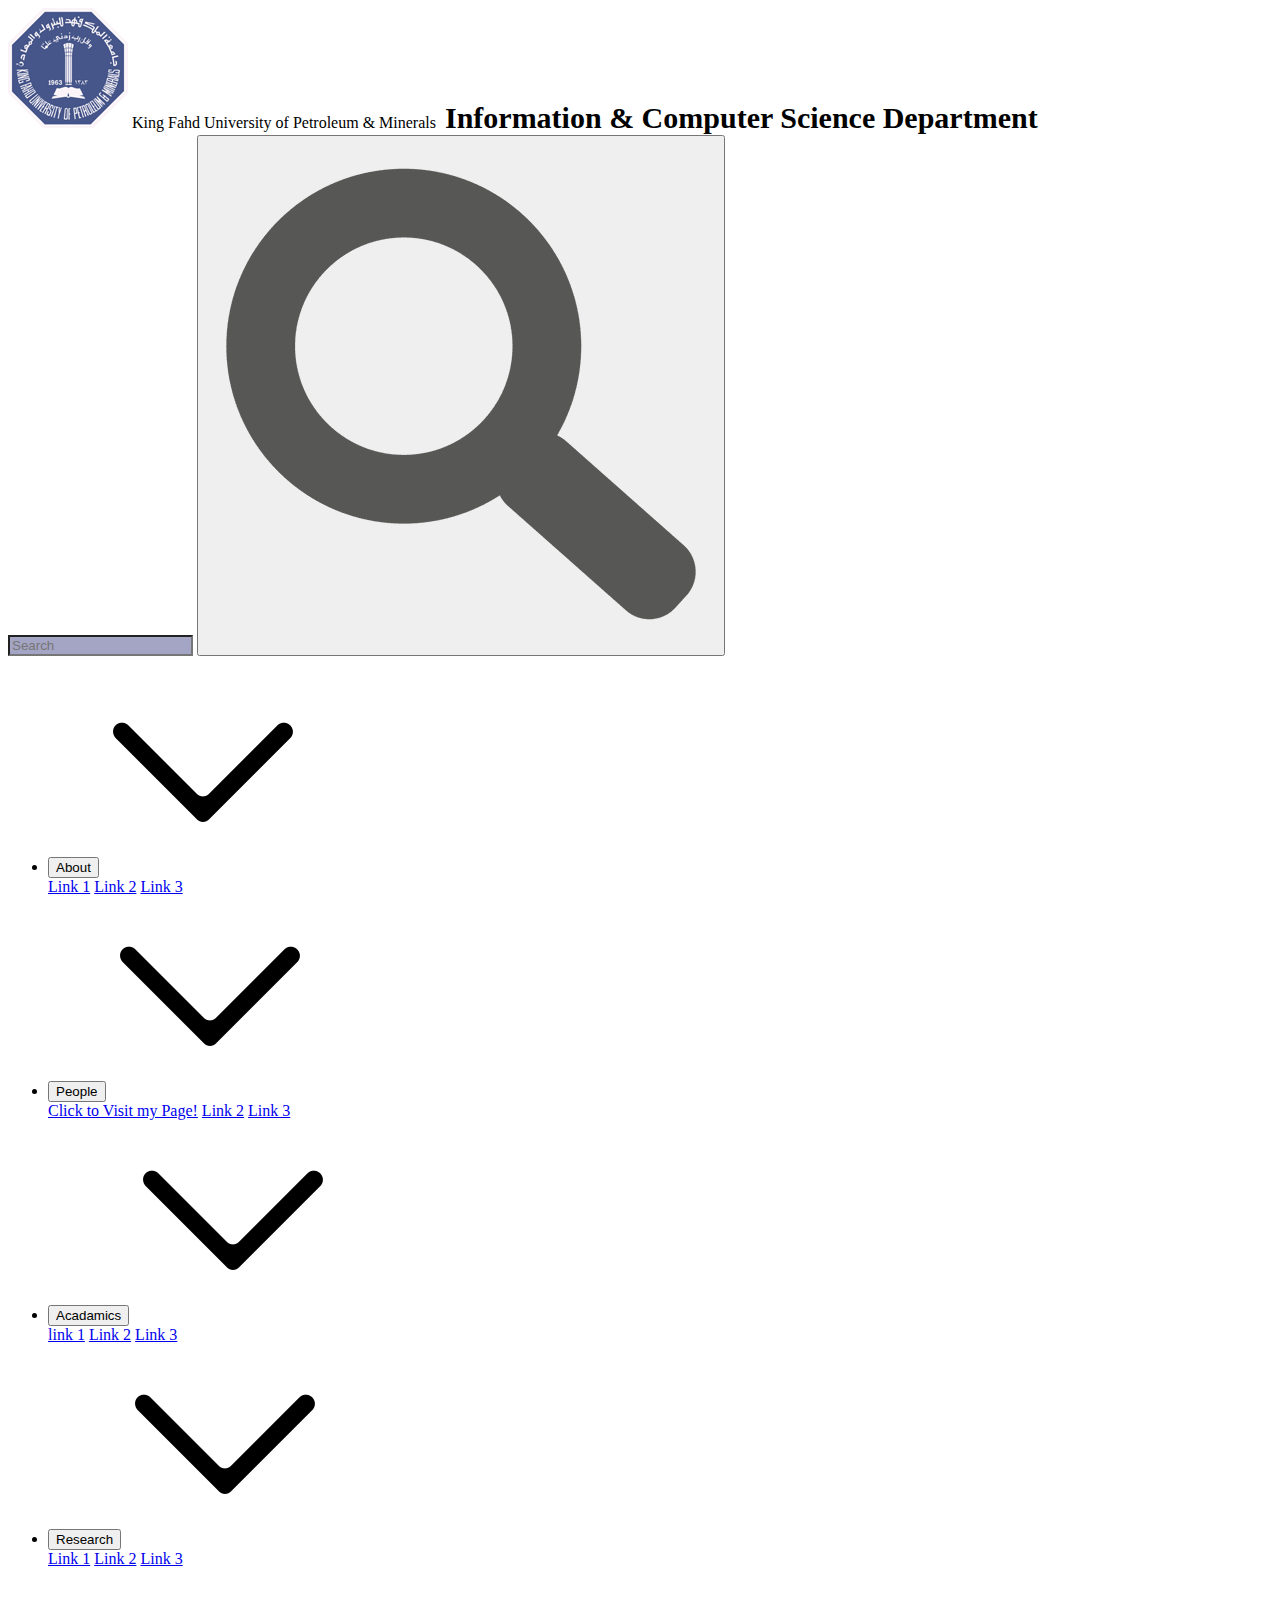
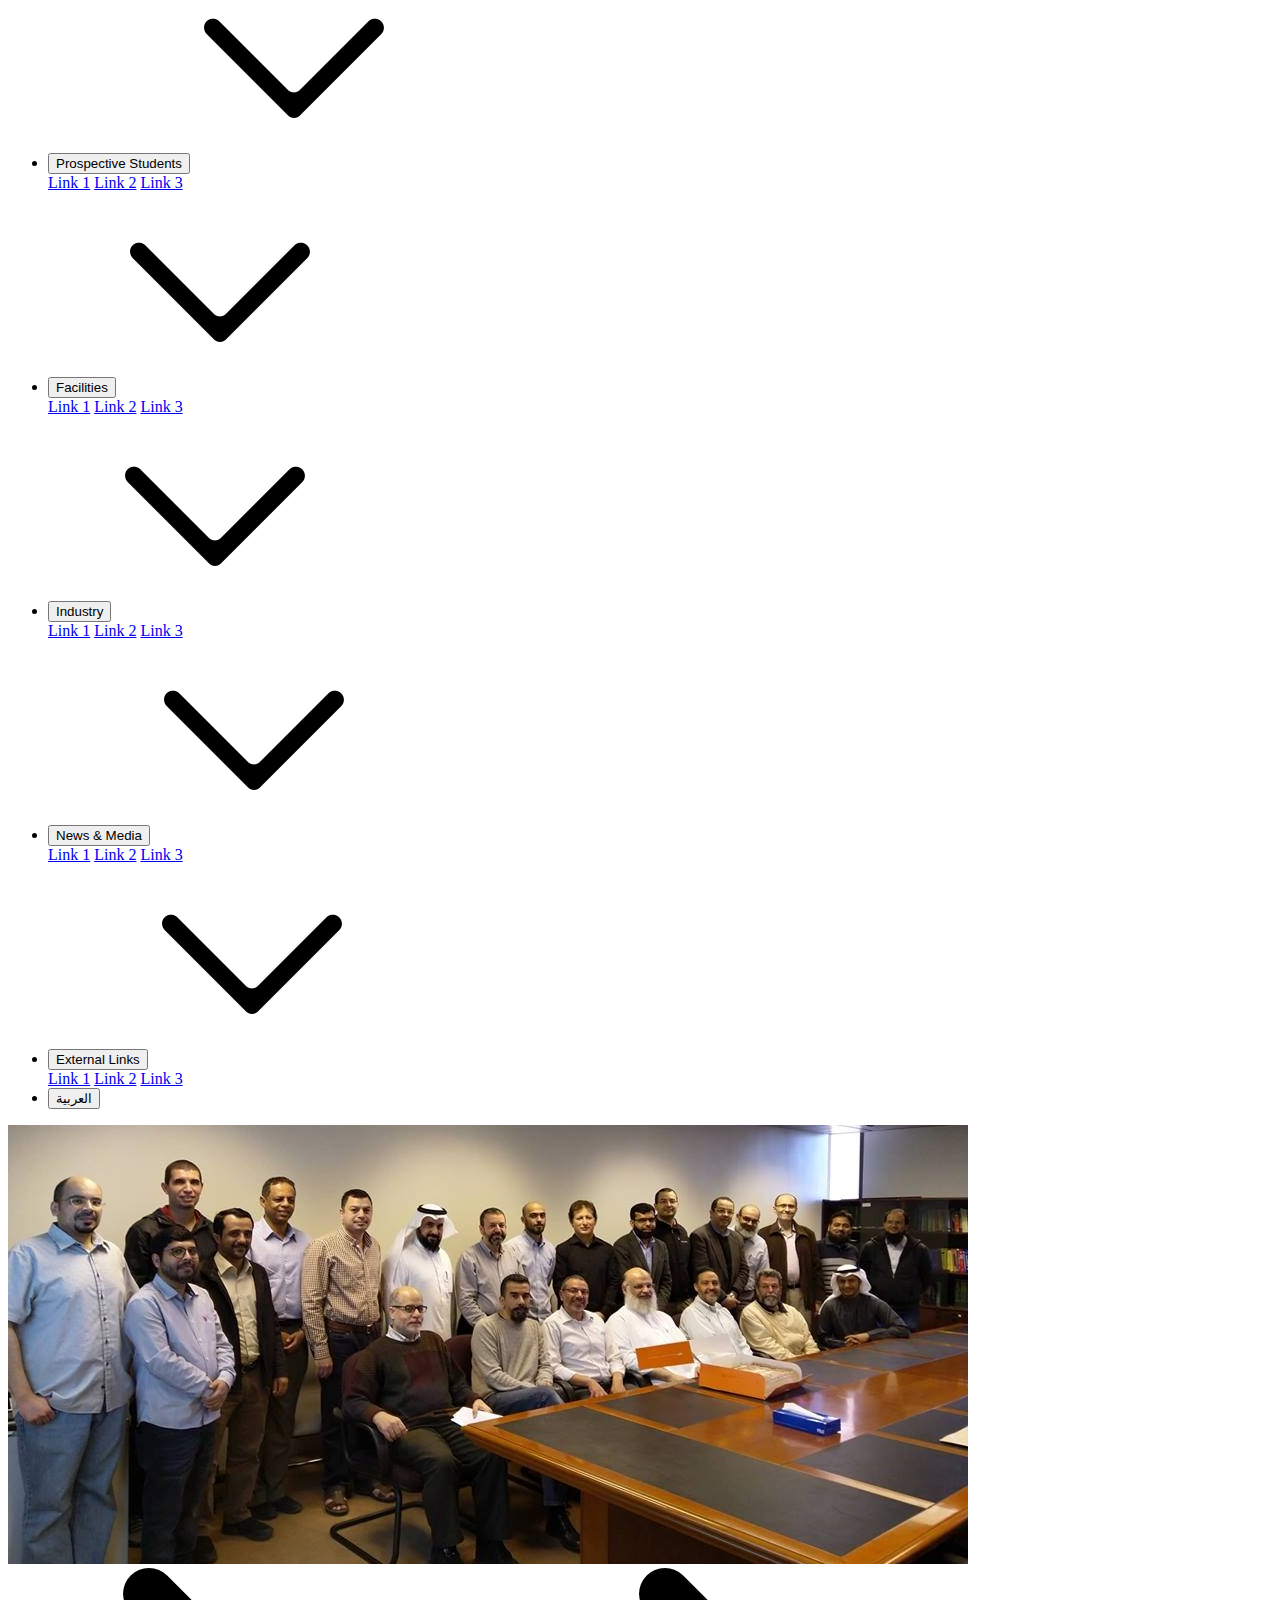
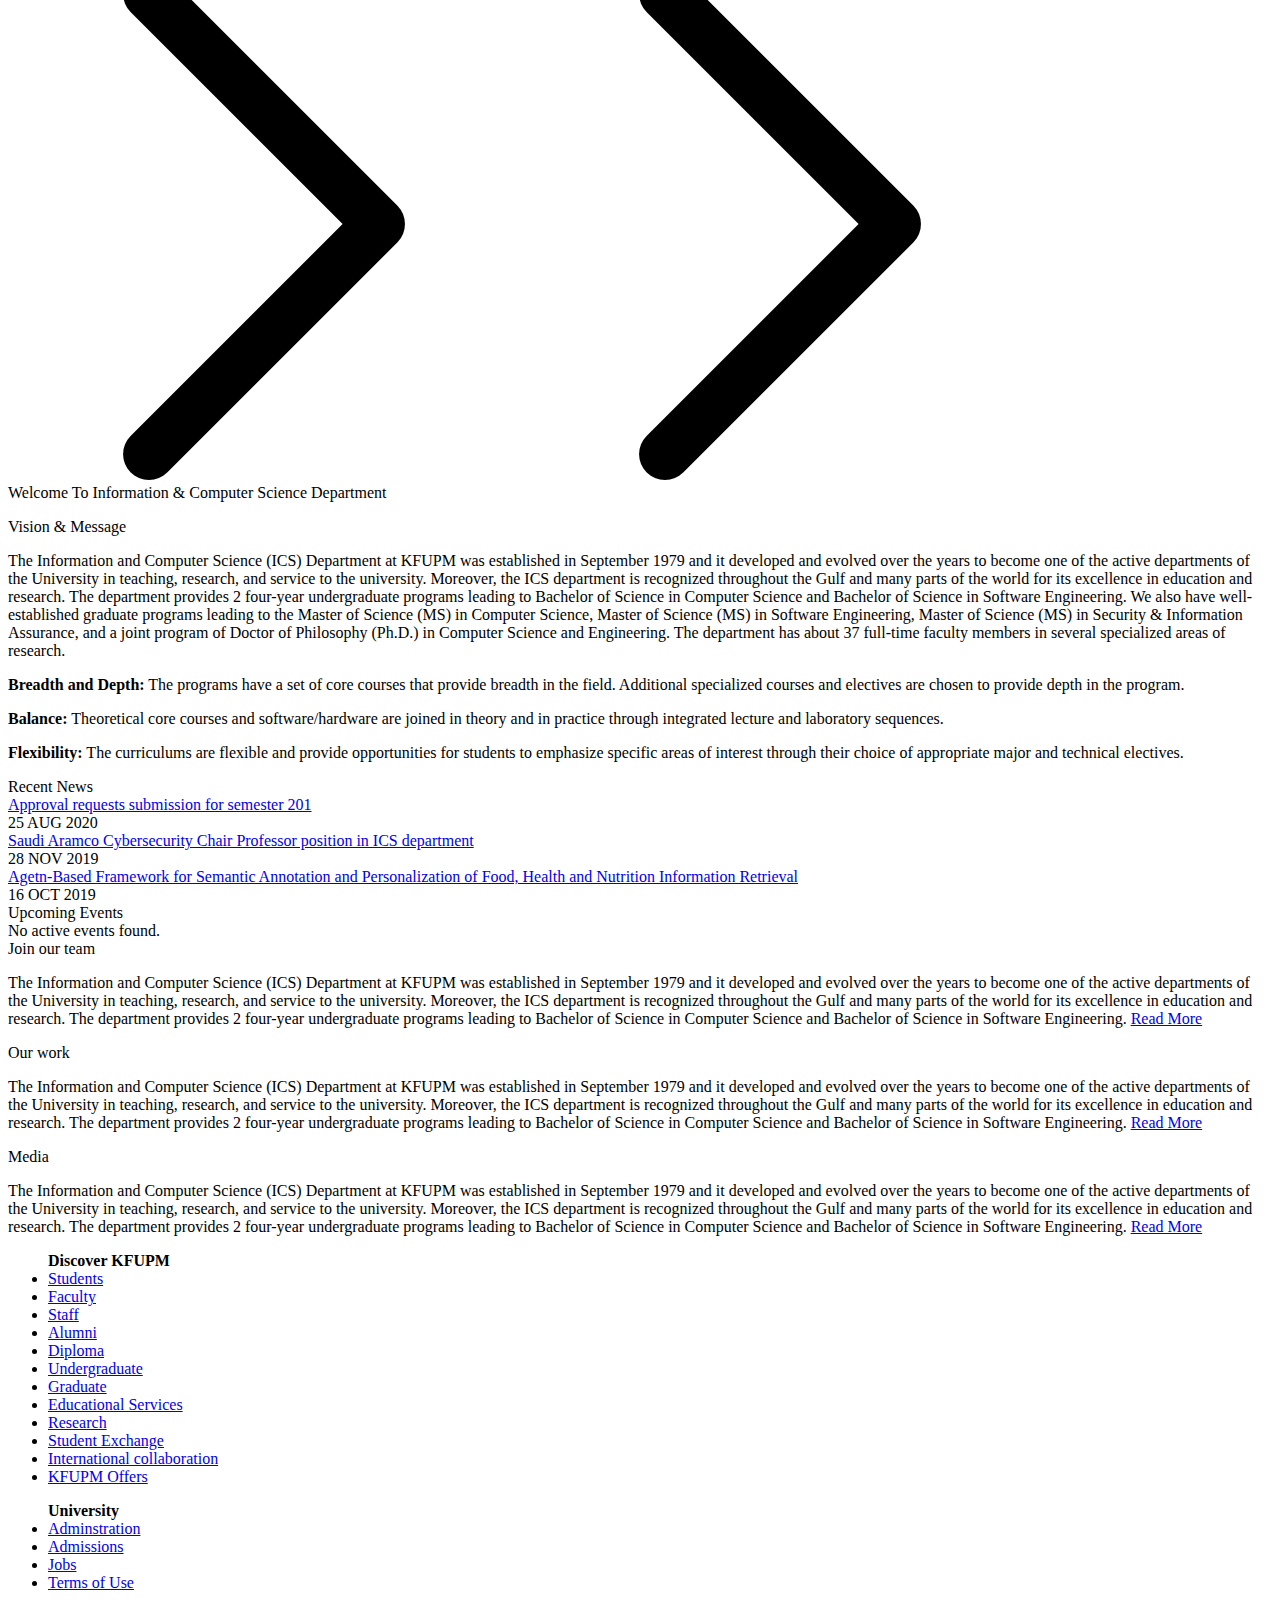
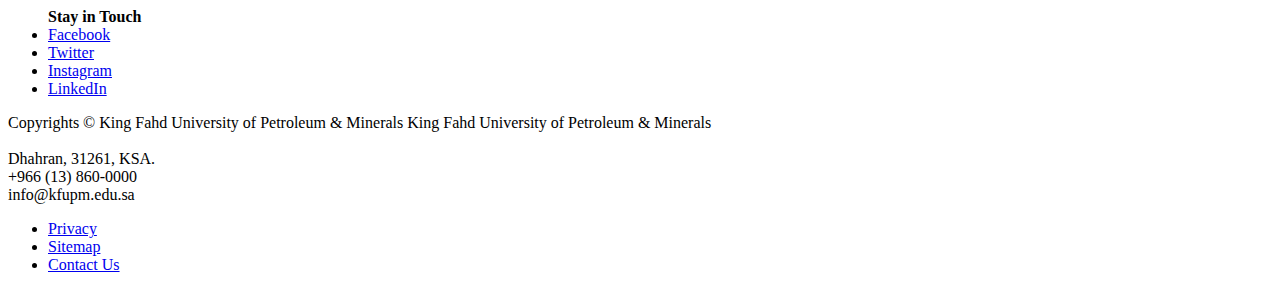
==== index.html @ 0b238f03 "initial commit." ====
<!DOCTYPE html>
<html>
<head>
	<link rel="stylesheet" href="https://cdn.jsdelivr.net/npm/bootstrap@4.5.3/dist/css/bootstrap.min.css" integrity="sha384-TX8t27EcRE3e/ihU7zmQxVncDAy5uIKz4rEkgIXeMed4M0jlfIDPvg6uqKI2xXr2" crossorigin="anonymous">

	<title>Information & Computer Science</title>
<link rel="stylesheet" href="css/Styles.css">
</head>

<script type = "text/javascript">
          function displayNextImage() {
              x = (x === images.length - 1) ? 0 : x + 1;
              document.getElementById("home-images").src = images[x];
          }

          function displayPreviousImage() {
              x = (x <= 0) ? images.length - 1 : x - 1;
              document.getElementById("home-images").src = images[x];
          }

          function startTimer() {
              setInterval(displayNextImage, 3000);
          }

          var images = [], x = -1;
          images[0] = "images/ics-image1.png";
          images[1] = "images/ics-image2.png";
          images[2] = "images/ics-image3.png";
      </script>

</head>


<body>

 <header class = "header">
 		<div class "row">
 		<a href="#"><img  class="logo" src="images/logokfupm.gif" alt="logo"></a>	
 		King Fahd University of Petroleum & Minerals <strong style="font-size: 30px; padding-left: 5px;">Information & Computer Science Department</strong>
 		<div  class ="search">
 			<input style="background-color: #a4a4c4; color: white;" type="text" name="Search" placeholder="Search">
 			<button class="search-btn"><img class="search-pic" src="images/search.png" alt="search"></button>

 		</div>
 		</div>
        
        <nav class = "navs">
            <ul class="nav_links">
                <li class="nav-elm">
                    <div class="dropdown">
  						<button class="dropbtn">About</button>
  						<img class = "drop" src="images/drop.png"></img>
  							<div class="dropdown-content">
    							<a href="#">Link 1</a>
    							<a href="#">Link 2</a>
    							<a href="#">Link 3</a>
  							</div>
					</div>

                </li>


                <li class="nav-elm">
                    <div class="dropdown">
  						<button class="dropbtn">People</button>
  						<img class = "drop" src="images/drop.png"></img>
  							<div class="dropdown-content">
    							<a href="pages/mypage.html">Click to Visit my Page!</a>
    							<a href="#">Link 2</a>
    							<a href="#">Link 3</a>
  							</div>
					</div>

                </li>

                
                <li class="nav-elm">
                    <div class="dropdown">
  						<button class="dropbtn">Acadamics</button>
  						<img class = "drop" src="images/drop.png"></img>
  							<div class="dropdown-content">
    							<a href="#">link 1</a>
    							<a href="#">Link 2</a>
    							<a href="#">Link 3</a>
  							</div>
					</div>

                </li>


                <li class="nav-elm">
                    <div class="dropdown">
  						<button class="dropbtn">Research</button>
  						<img class = "drop" src="images/drop.png"></img>
  							<div class="dropdown-content">
    							<a href="#">Link 1</a>
    							<a href="#">Link 2</a>
    							<a href="#">Link 3</a>
  							</div>
					</div>

                </li>


                <li class="nav-elm">
                    <div class="dropdown">
  						<button class="dropbtn">Prospective Students</button>
  						<img class = "drop" src="images/drop.png"></img>
  							<div class="dropdown-content">
    							<a href="#">Link 1</a>
    							<a href="#">Link 2</a>
    							<a href="#">Link 3</a>
  							</div>
					</div>

                </li>


                <li class="nav-elm">
                    <div class="dropdown">
  						<button class="dropbtn">Facilities</button>
  						<img class = "drop" src="images/drop.png"></img>
  							<div class="dropdown-content">
    							<a href="#">Link 1</a>
    							<a href="#">Link 2</a>
    							<a href="#">Link 3</a>
  							</div>
					</div>

                </li>


                <li class="nav-elm">
                    <div class="dropdown">
  						<button class="dropbtn">Industry</button>
  						<img class = "drop" src="images/drop.png"></img>
  							<div class="dropdown-content">
    							<a href="#">Link 1</a>
    							<a href="#">Link 2</a>
    							<a href="#">Link 3</a>
  							</div>
					</div>

                </li>



				<li class="nav-elm">
                    <div class="dropdown">
  						<button class="dropbtn">News & Media</button>
  						<img class = "drop" src="images/drop.png"></img>
  							<div class="dropdown-content">
    							<a href="#">Link 1</a>
    							<a href="#">Link 2</a>
    							<a href="#">Link 3</a>
  							</div>
					</div>

                </li>


                <li class="nav-elm">
                    <div class="dropdown">
  						<button class="dropbtn">External Links</button>
  						<img class = "drop" src="images/drop.png"></img>
  							<div class="dropdown-content">
    							<a href="#">Link 1</a>
    							<a href="#">Link 2</a>
    							<a href="#">Link 3</a>
  							</div>
					</div>

                </li>

                <li class="nav-elm">
                    <div class="dropdown">
  						<button class="dropbtn">العربية</button>
  							<div class="dropdown-content">
    							
  							</div>
					</div>

                </li>





            </ul>




        </nav>

    </header>

    <div class="page-blue">
    	<div class = "images-holder">
    		<img id="home-images" src="images/ics-image3.png"/>
    		<img onclick="displayPreviousImage()" class="prev" src="images/next.png">
    		<img onclick="displayNextImage()" class="next" src="images/next.png">
    	</div>

    	<div class="head">Welcome To Information & Computer Science Department</div>

    	<p></p>

    	<div class="head">Vision & Message</div>

    	<p>The Information and Comp​uter Science (ICS) D​epartment at KFUPM was establis​hed in September 1979 and it developed and evolved over the years to become one of the active departments of the University in teaching, research, and service to the university. Moreover, the ICS department is recognized thro​ughout the Gulf and many parts of the world for its excellence in education and research. The department provides 2 four-year undergraduate programs leading to Bachelor of Science in Computer Science and Bachelor of Science in Software Engineering. We also have well-established graduate programs leading to the Master of Science (MS) in Computer Science,  Master of Science (MS) in Software Engineering, Master of Science (MS) in Security & Information Assurance, and a joint program of  Doctor of Philosophy (Ph.D.) in Computer Science and Engineering. The department has about 37 full-time faculty members​ in several specialized areas of research.</p>
    	<p></p>

    	<p><strong>Breadth and Depth:</strong> The programs have a set of core courses that provide breadth in the field. Additional specialized courses and electives are chosen to provide depth in the program.</p>

    	<p></p>

    	<p><strong>Balance:</strong> Theoretical core courses and software/hardware are joined in theory and in practice through integrated lecture and laboratory sequences.</p>

    	<p></p>

    	<p><strong>Flexibility:</strong> The curriculums are flexible and provide opportunities for students to emphasize specific areas of interest through their choice of appropriate major and technical electives.​​​</p>


    </div>

    <div class= "page-white">
    	
    	<div class="row">
    		<div  class="col-md-6">
    			<div class="section">
    				<div class="head">Recent News</div>

    					<div class="row">
    						<div class="col-md-4"><a href="#">Approval requests submission for semester 201</a>
    						<div>25 AUG 2020</div> 
    						</div>
    						<div class="col-md-4"><a href="#">Saudi Aramco Cybersecurity Chair Professor position in ICS department</a>
    						<div>28 NOV 2019</div> 
    						</div>
    						<div class="col-md-4"><a href="#">Agetn-Based Framework for Semantic Annotation and Personalization of Food, Health and Nutrition Information Retrieval</a>
    						<div>16 OCT 2019</div> 
    						</div>
    					</div>
    			</div>
    		</div>

    	<div class="col-md-6">
    		<div class="section">
    				<div class="head">Upcoming Events</div>
    				<div>No active events found.</div>
    			</div>
    	</div>

    	</div>
    	
    	   <div class="row">
    		
    		<div class="col-md-6">
    			<div class="section">
    			<div class="row">
    				<div class="col-md-6">
    					<div class="head"> Join our team</div>
    					<p>The Information and Comp​uter Science (ICS) D​epartment at KFUPM was establis​hed in September 1979 and it developed and evolved over the years to become one of the active departments of the University in teaching, research, and service to the university. Moreover, the ICS department is recognized thro​ughout the Gulf and many parts of the world for its excellence in education and research. The department provides 2 four-year undergraduate programs leading to Bachelor of Science in Computer Science and Bachelor of Science in Software Engineering. <a href="#">Read More</a></p>
    				</div>
    				<div class="col-md-6">
    					<div class="head">Our work</div>
    					<p>The Information and Comp​uter Science (ICS) D​epartment at KFUPM was establis​hed in September 1979 and it developed and evolved over the years to become one of the active departments of the University in teaching, research, and service to the university. Moreover, the ICS department is recognized thro​ughout the Gulf and many parts of the world for its excellence in education and research. The department provides 2 four-year undergraduate programs leading to Bachelor of Science in Computer Science and Bachelor of Science in Software Engineering. <a href="#">Read More</a></p>
    				</div>
    			</div>
    		</div>
		</div>
    		<div class="col-md-6">
    			<div class="section">
    				<div class="head">Media</div>
    				<p>The Information and Comp​uter Science (ICS) D​epartment at KFUPM was establis​hed in September 1979 and it developed and evolved over the years to become one of the active departments of the University in teaching, research, and service to the university. Moreover, the ICS department is recognized thro​ughout the Gulf and many parts of the world for its excellence in education and research. The department provides 2 four-year undergraduate programs leading to Bachelor of Science in Computer Science and Bachelor of Science in Software Engineering. <a href="#">Read More</a></p>
    				</div></p>
    				</div>
    		</div>

    	</div>
    	

    </div>

    <footer class="footer">
    	<div class="page-grey">
    		<div class="row">
    			<div class="col-md-4">
    				<ul class="footer-list"> <strong>Discover KFUPM</strong> 
    					<li><a class="footer-list" href="#">Students</a></li>
    					<li><a class="footer-list" href="#">Faculty</a></li>
    					<li><a class="footer-list" href="#">Staff</a></li>
    					<li><a class="footer-list" href="#">Alumni</a></li>
    					<li><a class="footer-list" href="#">Diploma</a></li>
    					<li><a class="footer-list" href="#">Undergraduate</a></li>
    					<li><a class="footer-list" href="#">Graduate</a></li>
    					<li><a class="footer-list" href="#">Educational Services</a></li>
    					<li><a class="footer-list" href="#">Research</a></li>
    					<li><a class="footer-list" href="#">Student Exchange</a></li>
    					<li><a class="footer-list" href="#">International collaboration</a></li>
    					<li><a class="footer-list" href="#">KFUPM Offers</a></li>
    				</ul>
    			</div>

    			<div class="col-md-4">
    				<ul class="footer-list"> <strong>University</strong> 
    					<li><a class="footer-list" href="#">Adminstration</a></li>
    					<li><a class="footer-list" href="#">Admissions</a></li>
    					<li><a class="footer-list" href="#">Jobs</a></li>
    					<li><a class="footer-list" href="#">Terms of Use</a></li>
    				</ul>
    			</div>

    			<div class="col-md-4">
    				<ul class="footer-list"> <strong>Stay in Touch</strong> 
    					<li><a class="footer-list" href="#">Facebook</a></li>
    					<li><a class="footer-list" href="#">Twitter</a></li>
    					<li><a class="footer-list" href="#">Instagram</a></li>
    					<li><a class="footer-list" href="#">LinkedIn</a></li>
    				</ul>
    			</div>
    		</div>
    		<div class="footerp2">
    			<div class="row">
    				<div class="col-md-6">
    					Copyrights © King Fahd University of Petroleum & Minerals

King Fahd University of Petroleum & Minerals <br/><br/>Dhahran, 31261, KSA. <br/>+966 (13) 860-0000<br/>info@kfupm.edu.sa
    				</div>

    				<div class="col-md-6">
    					<ul class="nav_links">
    						<li><a class="footer-list" href="#">Privacy</a></li>
    						<li><a class="footer-list" href="#">Sitemap</a></li>
    						<li><a class="footer-list" href="#">Contact Us</a></li>
    					</ul>
    				</div>
    			</div>

    		</div>
    	</div>
    	
    </footer>

</body>
</html>
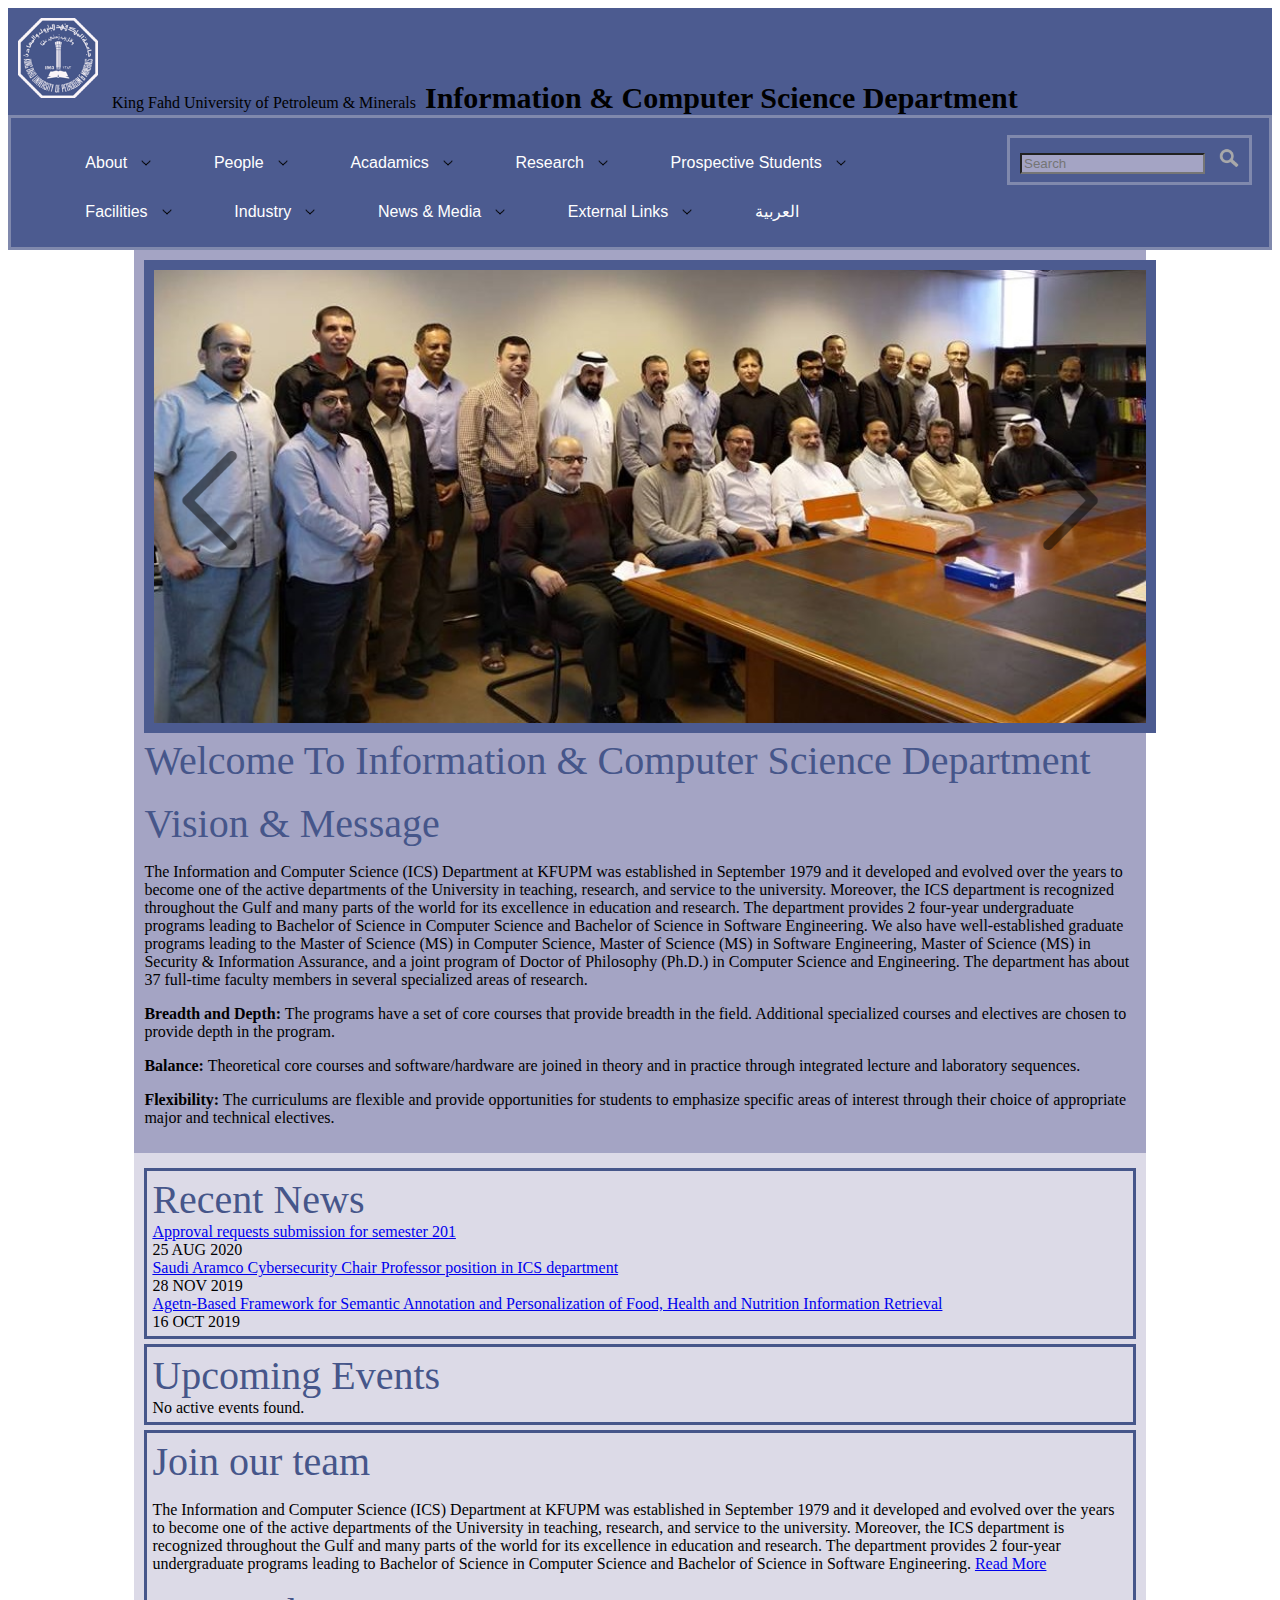
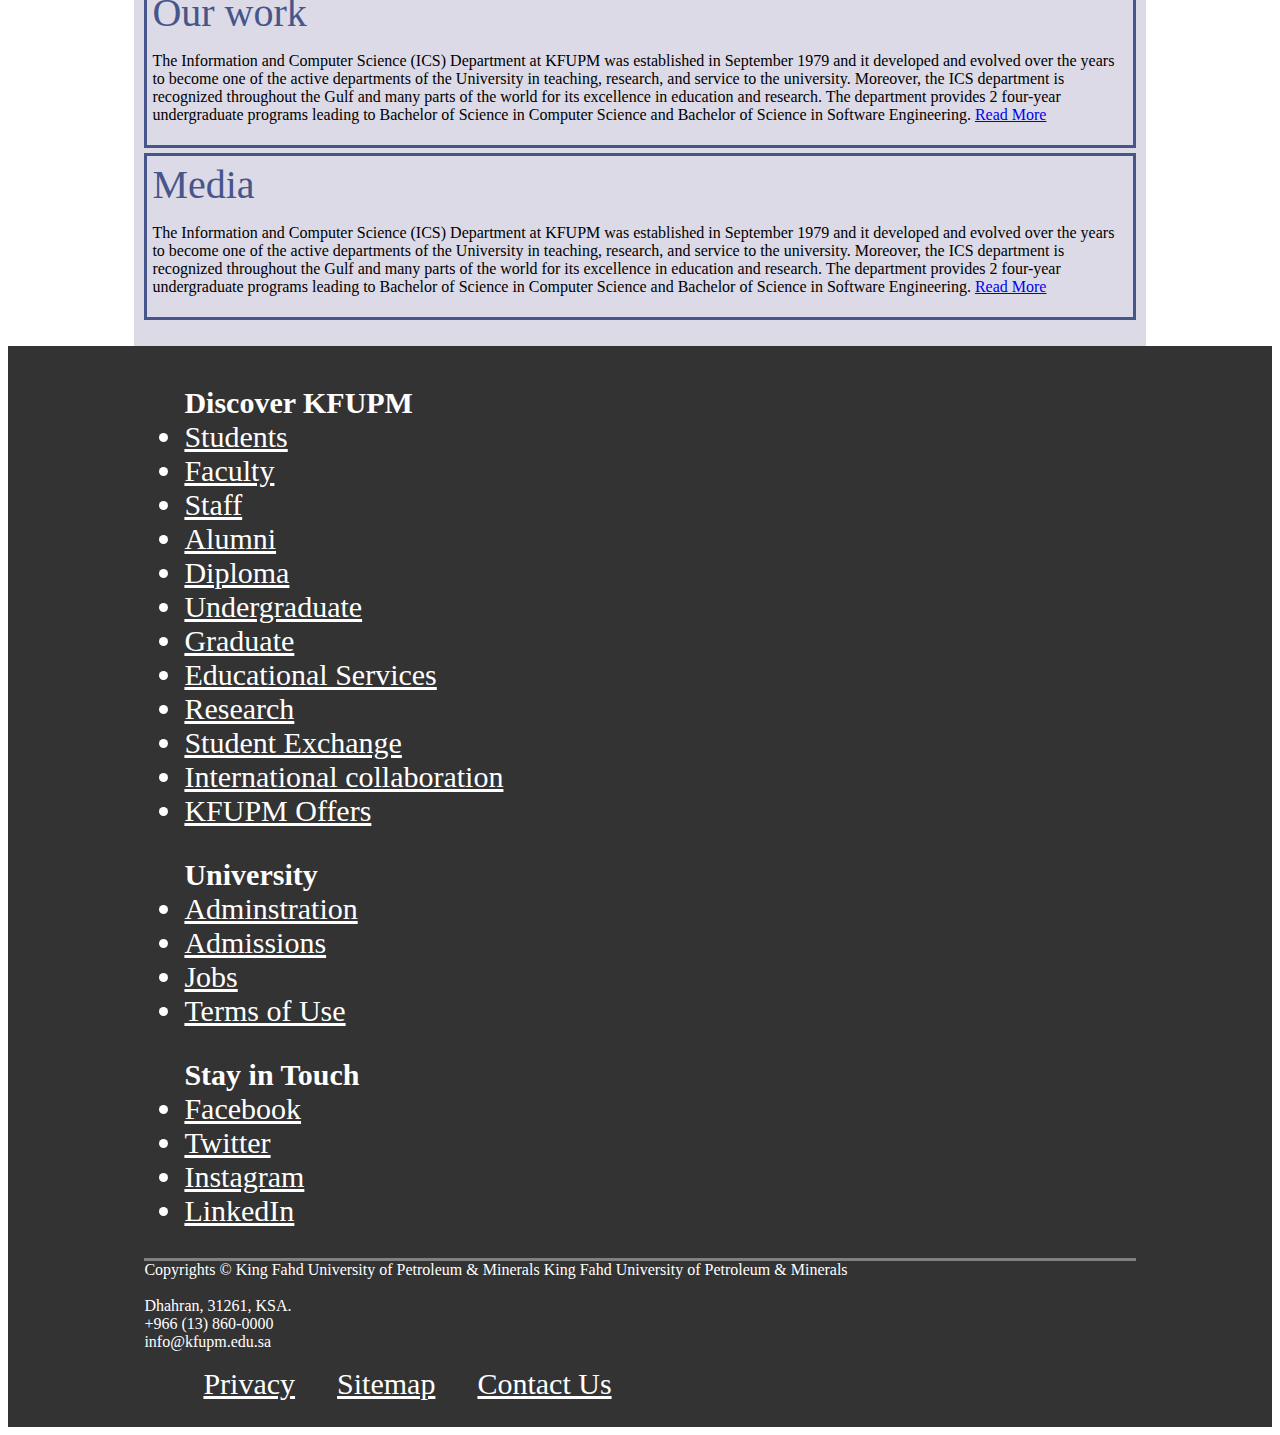
==== commit 73d9c55a: "Update index.html" ====
--- a/index.html
+++ b/index.html
@@ -4,7 +4,7 @@
 	<link rel="stylesheet" href="https://cdn.jsdelivr.net/npm/bootstrap@4.5.3/dist/css/bootstrap.min.css" integrity="sha384-TX8t27EcRE3e/ihU7zmQxVncDAy5uIKz4rEkgIXeMed4M0jlfIDPvg6uqKI2xXr2" crossorigin="anonymous">
 
 	<title>Information & Computer Science</title>
-<link rel="stylesheet" href="css/Styles.css">
+<link rel="stylesheet" href="css/styles.css">
 </head>
 
 <script type = "text/javascript">
@@ -344,4 +344,4 @@
     </footer>
 
 </body>
-</html>+</html>
--- a/css/styles.css
+++ b/css/styles.css
@@ -0,0 +1,251 @@
+.header{
+	
+	background-color: #4c5b90;
+	
+	
+}
+
+.nav_links {
+    list-style: none;
+}
+
+.nav_links li {
+    display: inline-block;
+    padding: 0 2%;
+}
+
+.nav_links li a {
+    transition: all 0.3 ease 0s;
+}
+
+.nav_links li a:hover {
+    color: #0088a9;
+}
+
+.nav_links a:hover {
+    color: #0088a9;
+}
+
+.logo {
+    cursor: pointer;
+    width: 80px;
+    height: 80px;
+    margin: 10px;
+    display: inline-block;
+
+
+}
+
+
+.search-pic {
+    cursor: pointer;
+    width: 20px;
+    height: 20px;
+    display: inline-block;
+    filter: invert();
+
+
+}
+
+.search {
+	display: inline;
+	position: relative;
+	margin-top: 20px;
+	margin-right: 20px;
+	float: right;
+	border: solid;
+	border-color: #8089ad;
+	padding-left: 10px;
+}
+
+.search-btn {
+  background-color: #4c5b90;
+  color: white;
+  padding: 10px;
+  font-size: 16px;
+  border: none;
+
+  
+}
+
+.navs {
+	border-style: solid;
+	border-color: #8089ad;
+
+}
+
+.nav-elm {
+	margin-top: 10px;
+    padding: 16px;
+    font-size: 16px;
+
+}
+
+
+.dropbtn {
+  background-color: #4c5b90;
+  color: white;
+  padding: 10px;
+  font-size: 16px;
+  border: none;
+}
+
+.dropdown {
+  position: relative;
+  display: inline-block;
+}
+
+.dropbtn:hover {
+  color: #959bbc;
+}
+
+.dropdown-content {
+  display: none;
+  position: absolute;
+  background-color: #f1f1f1;
+  min-width: 160px;
+  box-shadow: 0px 8px 16px 0px rgba(0,0,0,0.2);
+  z-index: 1;
+}
+
+.dropdown-content a {
+  color: black;
+  padding: 12px 16px;
+  text-decoration: none;
+  display: block;
+}
+
+.dropdown-content a:hover {background-color: #ddd;}
+
+.dropdown:hover .dropdown-content {display: block;}
+
+.dropdown:hover .nav-elm {background-color: #3e8e41;}
+
+.drop {
+	width: 10px;
+	height: 10px;
+
+}
+
+.page-blue {
+	background-color: #a4a4c4;
+	margin: 0px 10% 0px 10%;
+	padding: 10px;
+}
+
+.images-holder {
+	position: relative;
+    text-align: center;
+    color: white;
+}
+
+#home-images {
+	width: 100%;
+	border: solid;
+	border-width: 10px;
+	border-color: #4c5b90;
+
+}
+
+.prev {
+  position: absolute;
+  top: 40%;
+  left: 16px;
+  color: white;
+  transform: scaleX(-1);
+  width: 10%;
+   cursor: pointer;
+   opacity: 0.5;
+}
+
+.next {
+  position: absolute;
+  top: 40%;
+  right: 16px;
+  color: white;
+  width: 10%;
+   cursor: pointer;
+   opacity: 0.5;
+}
+
+.head {
+	font-size: 40px;
+	color: #46568a;
+}
+
+.page-white {
+	background-color: #dcdae7;
+	margin: 0px 10% 0px 10%;
+	padding: 10px;
+}
+
+
+
+.section {
+	border: solid;
+	border-color: #46568a;
+	padding: 5px;
+	margin-top: 5px;
+}
+
+.footer{
+	
+	background-color: #333333;
+	
+	
+}
+
+.page-grey {
+	background-color: #333333;
+	margin: 0px 10% 0px 10%;
+	padding: 10px;
+}
+
+.footer-list {
+	color: white;
+	font-size: 30px;
+}
+
+
+
+.footerp2 {
+	border-top: solid;
+	border-color: grey;
+	color: white;
+}
+
+.myimage {
+	width: 90%;
+	height: 100%;
+	border: solid;
+	border-width: 10px;
+	border-color: #4c5b90;
+	float: right;
+
+}
+
+.nav-list {
+	border: solid;
+	border-color: #4c5b90;
+	font-size: 50px;
+	
+}
+
+
+
+.nav-list li  {
+	padding-bottom: 50px;
+	margin-left: 10px;
+	color: #4c5b90;
+
+}
+
+.nav-list li a {
+	color: #4c5b90;
+}
+
+.nav-list li a:hover {
+	color:  white;
+
+}
+
